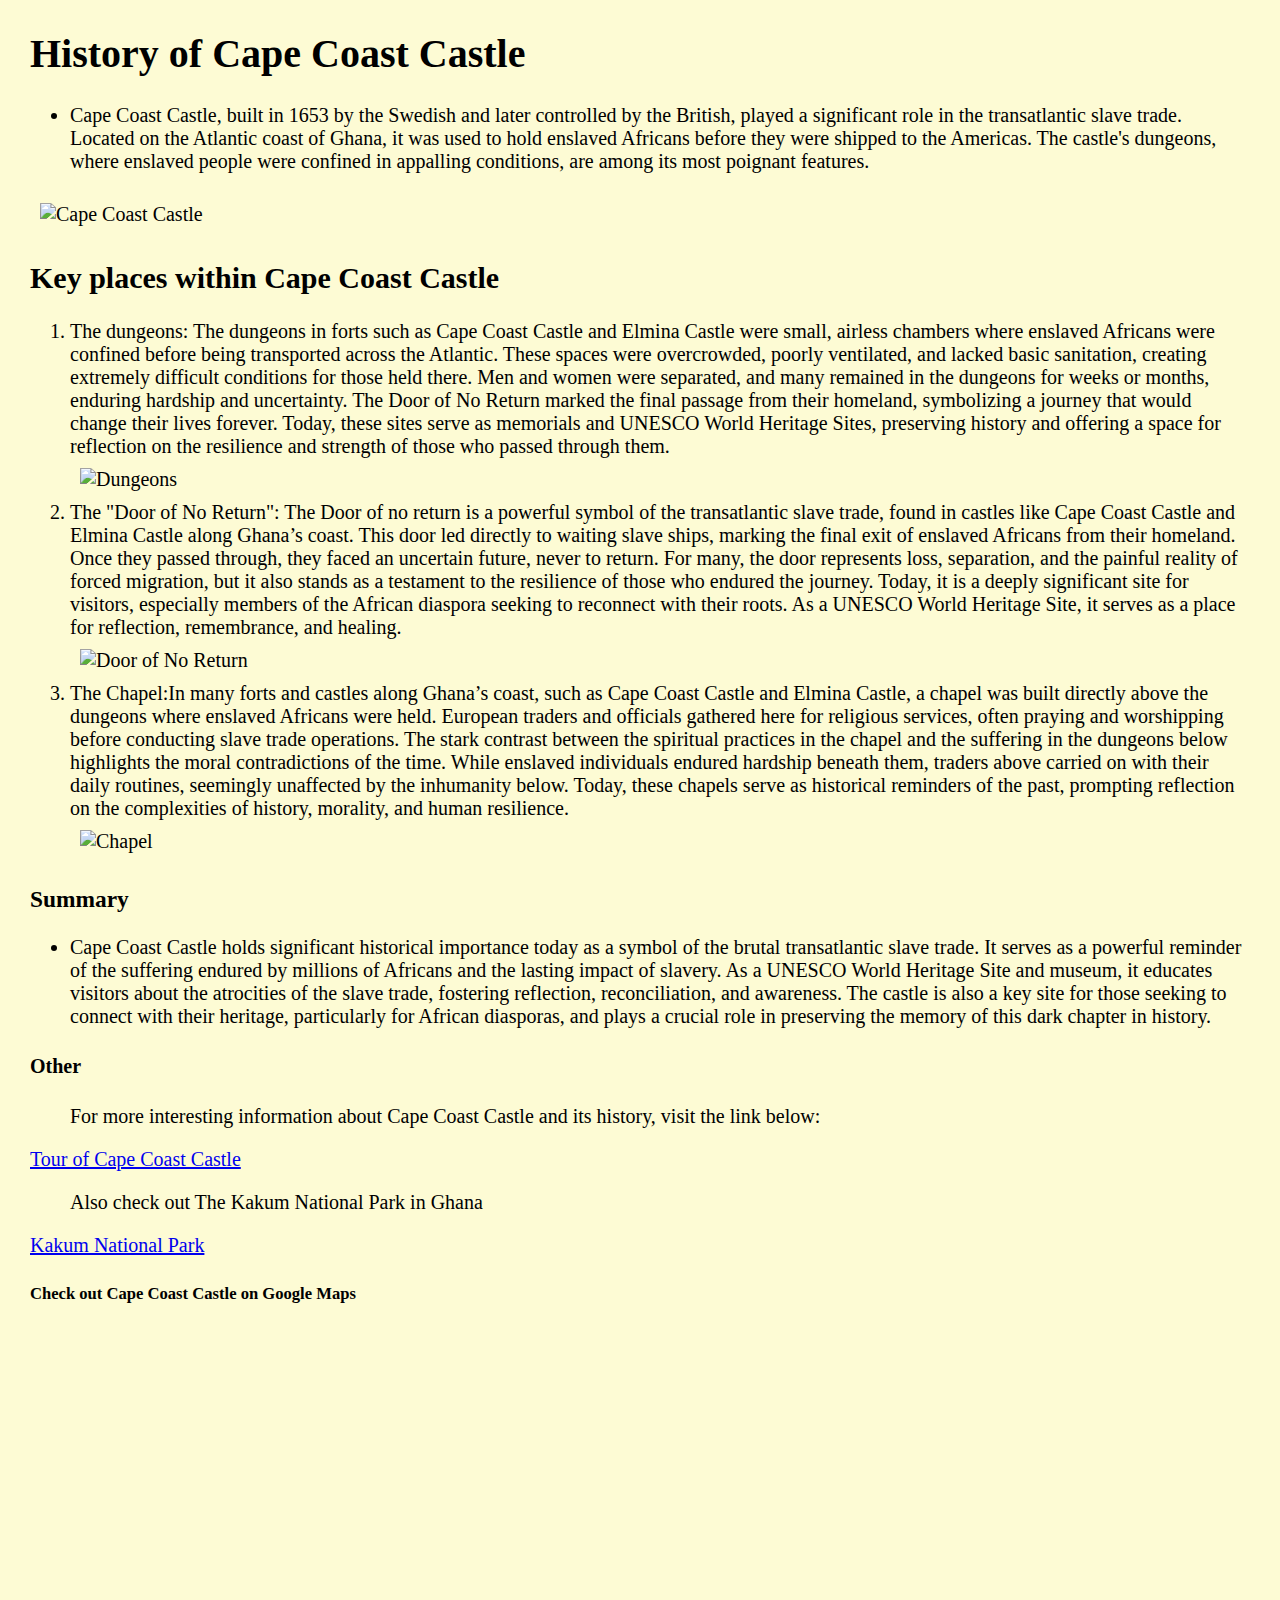
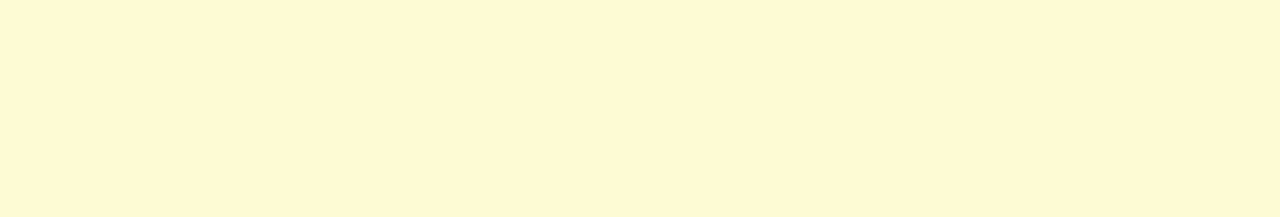
==== Cape Coast Castle.html @ 81bd2c0d "Add files via upload" ====
<!DOCTYPE html>
<html lang="en">
<link href="styles2.css" rel="stylesheet" type="text/css">
<head>

    <meta charset="UTF-8">
    <title>Cape Coast Castle-Ghana's Most Popular Historical Landmark</title>
</head>
<body>
<div id="page,"><!--Opening page div-->
<h1> History of Cape Coast Castle</h1>
<ul>
    <li>Cape Coast Castle, built in 1653 by the Swedish and later controlled by the British, played a significant role in the transatlantic slave trade.
        Located on the Atlantic coast of Ghana, it was used to hold enslaved Africans before they were shipped to the Americas.
        The castle's dungeons, where enslaved people were confined in appalling conditions, are among its most poignant features.</li>
</ul>
<img src="https://www.shutterstock.com/image-photo/cape-coast-town-ancient-slave-600nw-742805812.jpg",width="850", height="400" alt="Cape Coast Castle">
<h2>Key places within Cape Coast Castle</h2>
<ol>
    <li>The dungeons: The dungeons in forts such as Cape Coast Castle and Elmina Castle were small, airless chambers where enslaved Africans were confined before being transported across the Atlantic.
        These spaces were overcrowded, poorly ventilated, and lacked basic sanitation, creating extremely difficult conditions for those held there.
        Men and women were separated, and many remained in the dungeons for weeks or months, enduring hardship and uncertainty.
        The Door of No Return marked the final passage from their homeland, symbolizing a journey that would change their lives forever.
        Today, these sites serve as memorials and UNESCO World Heritage Sites, preserving history and offering a space for reflection on the resilience and strength of those who passed through them.
    </li>

    <img src="https://www.sah.org/images/default-source/blog/ghana_figure-7.jpg?sfvrsn=56e569b_0",width="300", height="200" alt="Dungeons">

    <li>
        The "Door of No Return": The Door of no return is a powerful symbol of the transatlantic slave trade, found in castles like Cape Coast Castle and Elmina Castle along Ghana’s coast.
        This door led directly to waiting slave ships, marking the final exit of enslaved Africans from their homeland.
        Once they passed through, they faced an uncertain future, never to return.
        For many, the door represents loss, separation, and the painful reality of forced migration, but it also stands as a testament to the resilience of those who endured the journey.
        Today, it is a deeply significant site for visitors, especially members of the African diaspora seeking to reconnect with their roots.
        As a UNESCO World Heritage Site, it serves as a place for reflection, remembrance, and healing.
    </li>

    <img src="https://commonplace.online/wp-content/uploads/2016/06/11-3.jpg",width="300",height="200" alt="Door of No Return">

    <li>The Chapel:In many forts and castles along Ghana’s coast, such as Cape Coast Castle and Elmina Castle, a chapel was built directly above the dungeons where enslaved Africans were held.
        European traders and officials gathered here for religious services, often praying and worshipping before conducting slave trade operations.
        The stark contrast between the spiritual practices in the chapel and the suffering in the dungeons below highlights the moral contradictions of the time.
        While enslaved individuals endured hardship beneath them, traders above carried on with their daily routines, seemingly unaffected by the inhumanity below.
        Today, these chapels serve as historical reminders of the past, prompting reflection on the complexities of history, morality, and human resilience.
    </li>

    <img src="https://visitghana.com/wp-content/uploads/2018/08/2347_ABS_cape-coast-castle-in-ghana-300x199.jpg",
         width="300",height="200" alt="Chapel">
</ol>
<h3>Summary</h3>
<ul>
    <li>
    Cape Coast Castle holds significant historical importance today as a symbol of the brutal transatlantic slave trade.
    It serves as a powerful reminder of the suffering endured by millions of Africans and the lasting impact of slavery.
    As a UNESCO World Heritage Site and museum, it educates visitors about the atrocities of the slave trade, fostering reflection, reconciliation, and awareness.
    The castle is also a key site for those seeking to connect with their heritage, particularly for African diasporas, and plays a crucial role in preserving the memory of this dark chapter in history.</li>
</ul>
    <h4>Other</h4>
    <ul>
     For more interesting information about Cape Coast Castle and its history, visit the link below:
    </ul>
    <p>
        <a href="https://www.youtube.com/watch?v=BeyiXWEl9MQ">Tour of Cape Coast Castle</a>
    </p>
    <ul>
        Also check out The Kakum National Park in Ghana
    </ul>
    <p>
        <a href="HOMEWORK%203,-part%203.html">Kakum National Park</a>
    </p>
<h5>Check out Cape Coast Castle on Google Maps</h5>

    <iframe
            src="https://www.google.com/maps/embed?pb=!1m18!1m12!1m3!1d3974.0003094049293!2d-1.2436353243484457!3d5.103646594873334!2m3!1f0!2f0!3f0!3m2!1i1024!2i768!4f13.1!3m3!1m2!1s0xfddfe527a5ad867%3A0xa6c8db57aee2da22!2sCape%20Coast%20Castle!5e0!3m2!1sen!2sus!4v1743075337428!5m2!1sen!2sus" width="600" height="450" style="border:0;" allowfullscreen="" loading="lazy" referrerpolicy="no-referrer-when-downgrade""
            width="600"
            height="450"
            frameborder="0"
            style="border:0;"
            allowfullscreen=""
            aria-hidden="false"
            tabindex="0">
    </iframe>


    <!--Closing page div--></div>
</body>
</html>
---- styles2.css ----
@charset "UTF-8";

body
{
    margin: 30px;
    padding:0px;
    background-color:#FDFBD4;
    font-family: "Times New Roman", "Helvetica Neue", Helvetica, Arial, sans-serif;
    font-size:20px;
    text-align:left;
}

#page
{
    max-width:800px;
    margin: 20px auto;
    padding:30px;
    background-color:#FDFBD4;

}

#header/* Styles for Heading
    */
{
    padding:5px;
    background-color:#FDFBD4;
    text-align:center
}
img
{
    border: double 10px #FDFBD4;
}
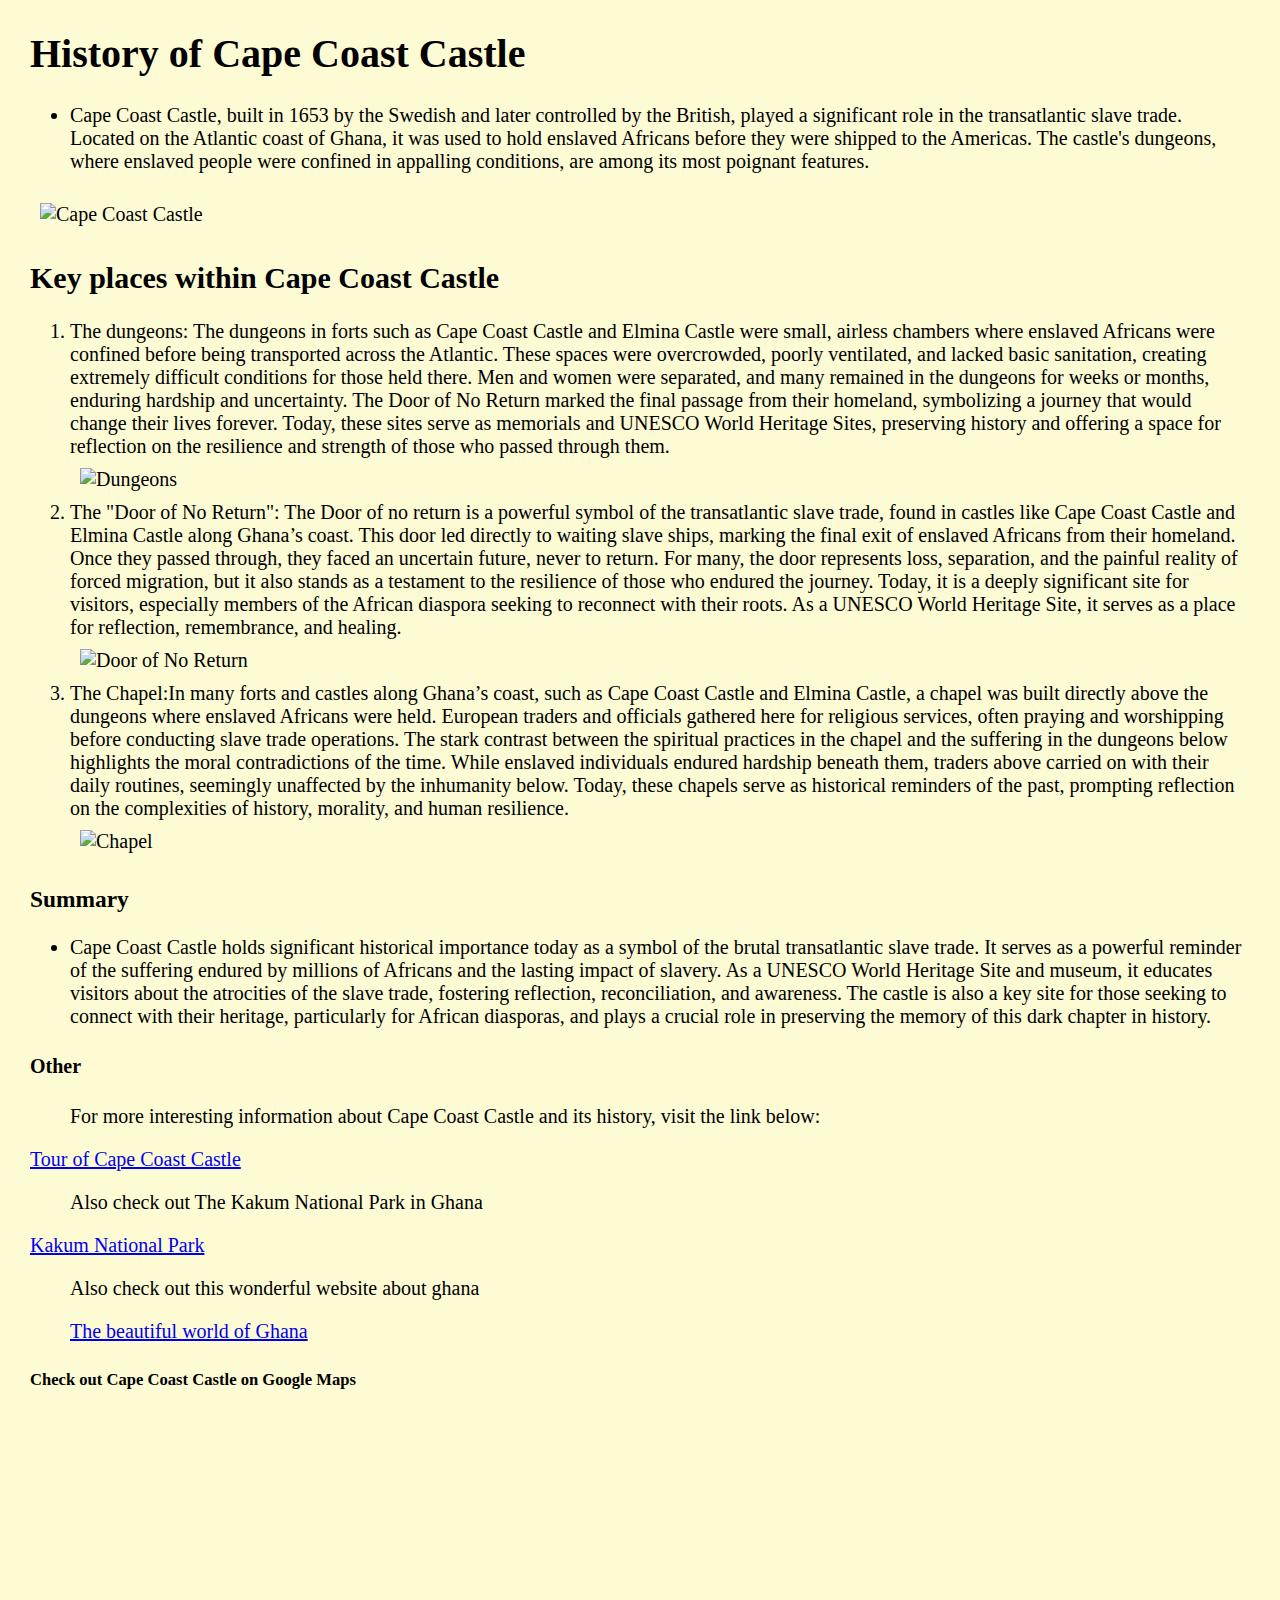
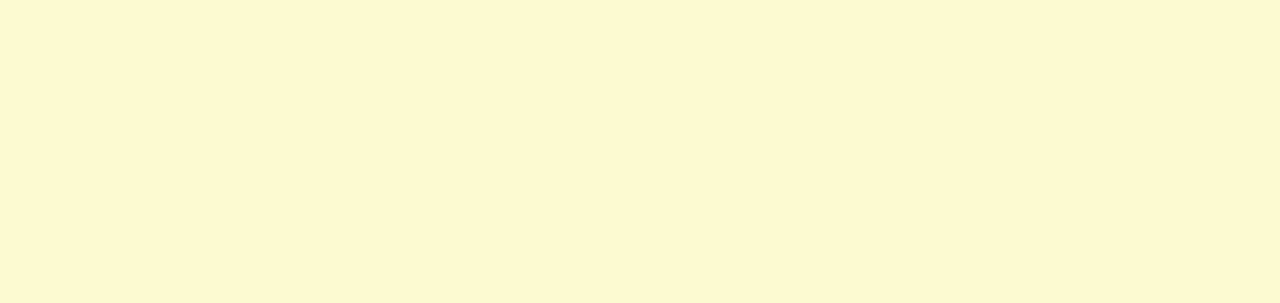
==== commit ff36d4a5: "Add files via upload" ====
--- a/Cape Coast Castle.html
+++ b/Cape Coast Castle.html
@@ -68,6 +68,10 @@
     <p>
         <a href="HOMEWORK%203,-part%203.html">Kakum National Park</a>
     </p>
+    <ul> Also check out this wonderful website about ghana
+    <p>
+        <a href ="index.html">The beautiful world of Ghana</a>
+    </p></ul>
 <h5>Check out Cape Coast Castle on Google Maps</h5>
 
     <iframe
